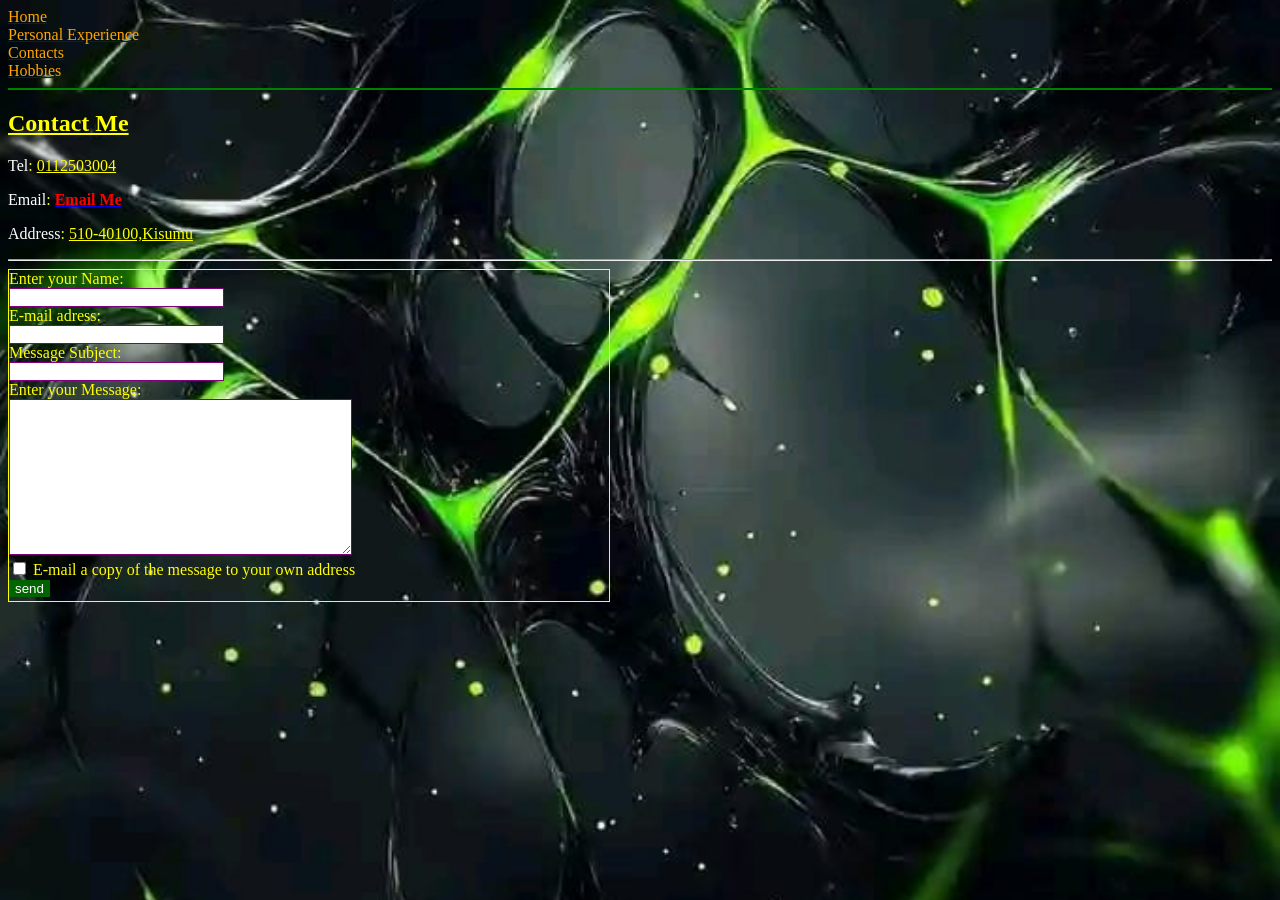
==== contacts.html @ 32434e74 "Add files via upload" ====
<!doctype html>
<html>
  <head>
    <title>Contacts</title>
  </head> 
   <body 
	style="
		background-image: url('bg.jpeg');
		background-size: cover;
		background-repeat: no-repeat;
		background-position: center;
		color: yellow;
  "
  >
    
  
    <!-- Navigation -->
    <a href="index.html"><font color="orange">Home</font></a>
    <br /><a href="experience.html"
      ><font color="orange">Personal Experience</font></a
    >
    <br /><a href="contacts.html"><font color="orange">Contacts</font></a>
    <br /><a href="hobbies.html"><font color="orange">Hobbies</font></a>

    <hr color="green" />
	<!--contacts details--!>

    <h2><u>Contact Me</u></h2>
      <p><span style="color:white;">Tel</span>: <u><span>0112503004</span></u></p> 
      <p>
       <span style="color:white;"> Email</span>:
        <a href="mailto:edwinamoke226@gmail.com"
          ><b><font font color="red">Email Me</font></b></a
        >
      </p>
      <p><span style="color:white;">Address</span>: <u><span>510-40100,Kisumu</span></u></p>
    <hr />
	<!--form--!>
	<div style=" border: 1px;border-style: solid; width:600px;padding-bottom:4px;">
	<form>
	Enter your Name:<br>
	<input type="text" size="25" style=" border: 1px;border-color: purple;border-style: solid;"><br>
	E-mail adress:<br>
	<input type="text" size="25" style=" border: 1px;border-color: purple;border-style: solid;"><br>
	Message Subject:<br>
	<input type="text" size="25" style=" border: 1px;border-color: purple;border-style: solid;"><br>
	Enter your Message:<br>
	
  
    <textarea type="text" rows="10" cols="40" style=" border: 1px;border-color: purple;border-style: solid;"></textarea><br>
	<input type="checkbox" > E-mail a copy of the message to your own address<br>
	<button type="submit" style=" background-color:darkgreen; color:white; border-style:solid; border:none;bottom-margin:3px; ">send</button>
	</form>
	</div>
 
 </body>
</html>
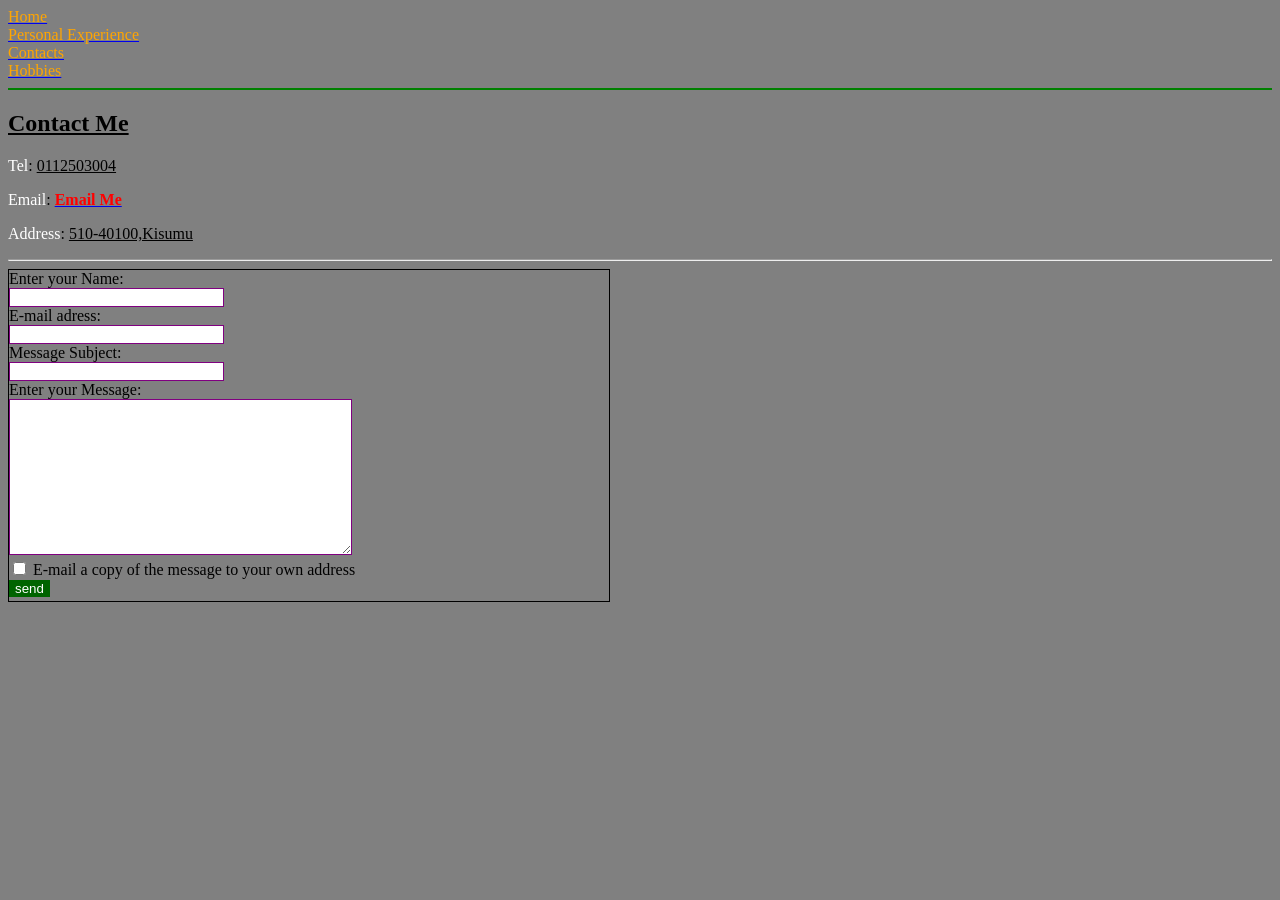
==== commit 647a35cc: "Update contacts.html" ====
--- a/contacts.html
+++ b/contacts.html
@@ -4,13 +4,7 @@
     <title>Contacts</title>
   </head> 
    <body 
-	style="
-		background-image: url('bg.jpeg');
-		background-size: cover;
-		background-repeat: no-repeat;
-		background-position: center;
-		color: yellow;
-  "
+	bgcolor="grey"
   >
     
   
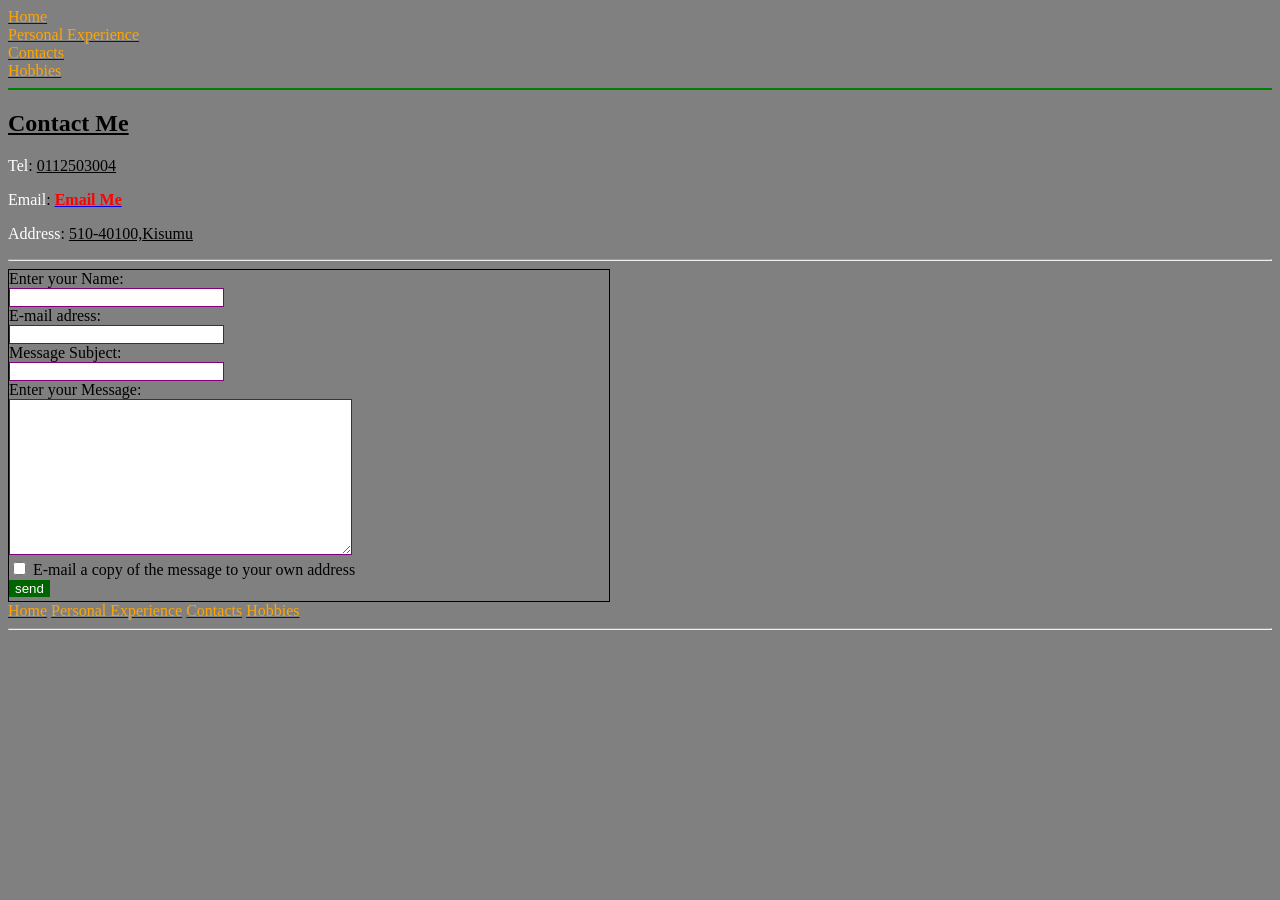
==== commit b81f7a14: "Update contacts.html" ====
--- a/contacts.html
+++ b/contacts.html
@@ -46,6 +46,15 @@
 	<button type="submit" style=" background-color:darkgreen; color:white; border-style:solid; border:none;bottom-margin:3px; ">send</button>
 	</form>
 	</div>
+	     <!-- Navigation -->
+    <a href="index.html"><font color="orange">Home</font></a>
+    <a href="experience.html"
+      ><font color="orange">Personal Experience</font></a
+    >
+    <a href="contacts.html"><font color="orange">Contacts</font></a>
+    <a href="hobbies.html"><font color="orange">Hobbies</font></a>
+	   <hr>
+
  
  </body>
 </html>
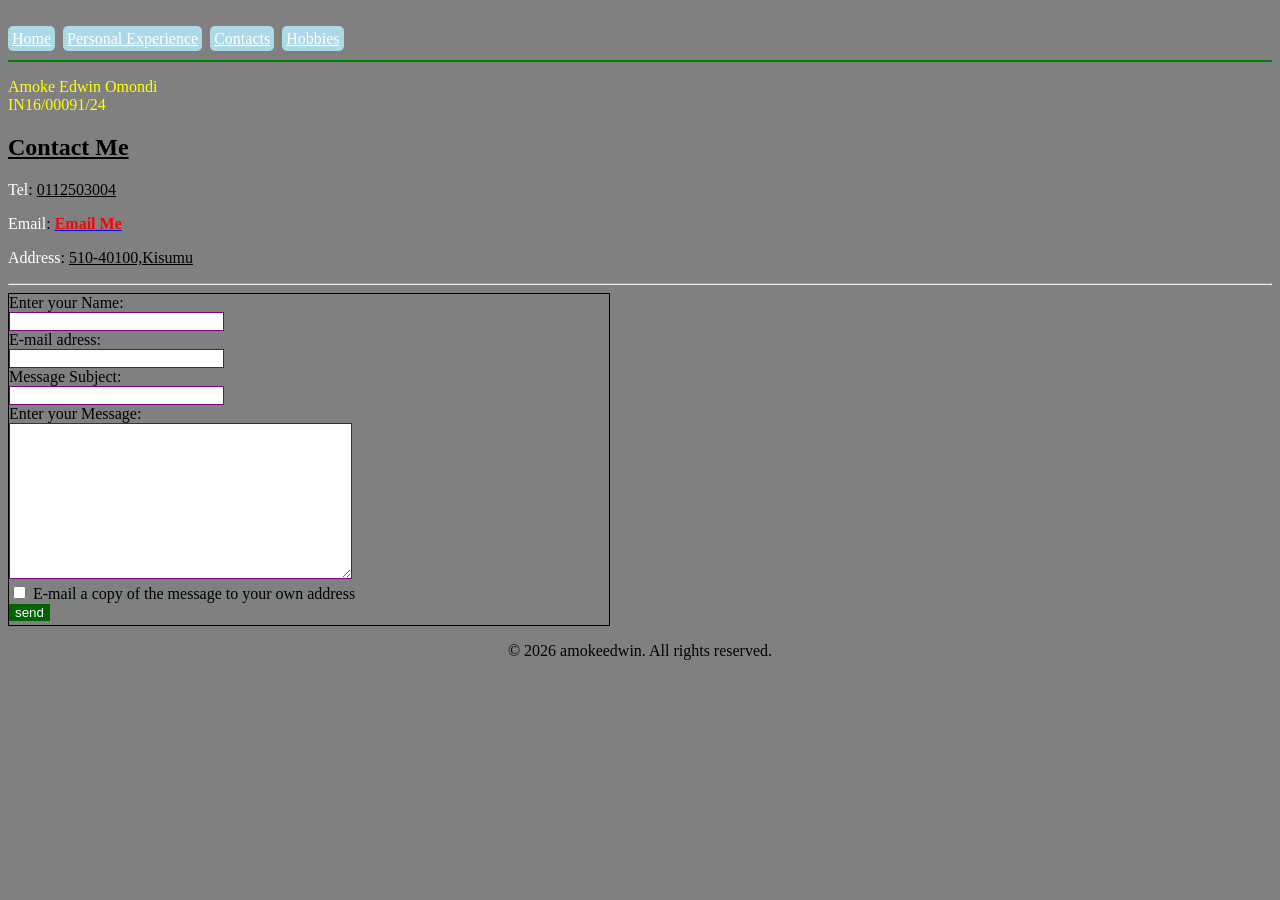
==== commit 5c75caa0: "Add files via upload" ====
--- a/contacts.html
+++ b/contacts.html
@@ -2,21 +2,24 @@
 <html>
   <head>
     <title>Contacts</title>
+	    <link rel="stylesheet" href="styles.css" />
+
   </head> 
-   <body 
-	bgcolor="grey"
-  >
-    
-  
-    <!-- Navigation -->
-    <a href="index.html"><font color="orange">Home</font></a>
-    <br /><a href="experience.html"
-      ><font color="orange">Personal Experience</font></a
-    >
-    <br /><a href="contacts.html"><font color="orange">Contacts</font></a>
-    <br /><a href="hobbies.html"><font color="orange">Hobbies</font></a>
-
-    <hr color="green" />
+   <body>
+     <!-- Navigation -->
+		<div class="navbar">
+			<a href="index.html">Home</a>
+			<a href="experience.html">Personal Experience</a>
+			<a href="contacts.html">Contacts</a>
+			<a href="hobbies.html">Hobbies</a>
+		</div>
+        <div class="content">  
+	<div>
+		<hr color="green" />
+		<p class="p1">
+		Amoke Edwin Omondi<br>
+		IN16/00091/24
+		</p>
 	<!--contacts details--!>
 
     <h2><u>Contact Me</u></h2>
@@ -46,15 +49,10 @@
 	<button type="submit" style=" background-color:darkgreen; color:white; border-style:solid; border:none;bottom-margin:3px; ">send</button>
 	</form>
 	</div>
-	     <!-- Navigation -->
-    <a href="index.html"><font color="orange">Home</font></a>
-    <a href="experience.html"
-      ><font color="orange">Personal Experience</font></a
-    >
-    <a href="contacts.html"><font color="orange">Contacts</font></a>
-    <a href="hobbies.html"><font color="orange">Hobbies</font></a>
-	   <hr>
-
- 
+	</div> 
+</div>	
  </body>
+ <footer>
+       <p>© 2026 amokeedwin. All rights reserved.</p>
+    </footer>
 </html>
--- a/styles.css
+++ b/styles.css
@@ -0,0 +1,30 @@
+body {
+  background-color: grey;
+  font-size: 20;
+}
+.navbar {
+  position: fixed;
+  height: 30p;
+  align-items: center;
+  top: 30px;
+  background-color: grey;
+  width: 100%;
+}
+.navbar a {
+  color: white;
+  background-color: lightblue;
+  padding: 4px;
+  border-radius: 5px;
+  margin-right: 4px;
+}
+.content {
+  margin-top: 60px;
+}
+
+.p1 {
+  size: 48;
+  color: yellow;
+}
+footer {
+  text-align: center;
+}
